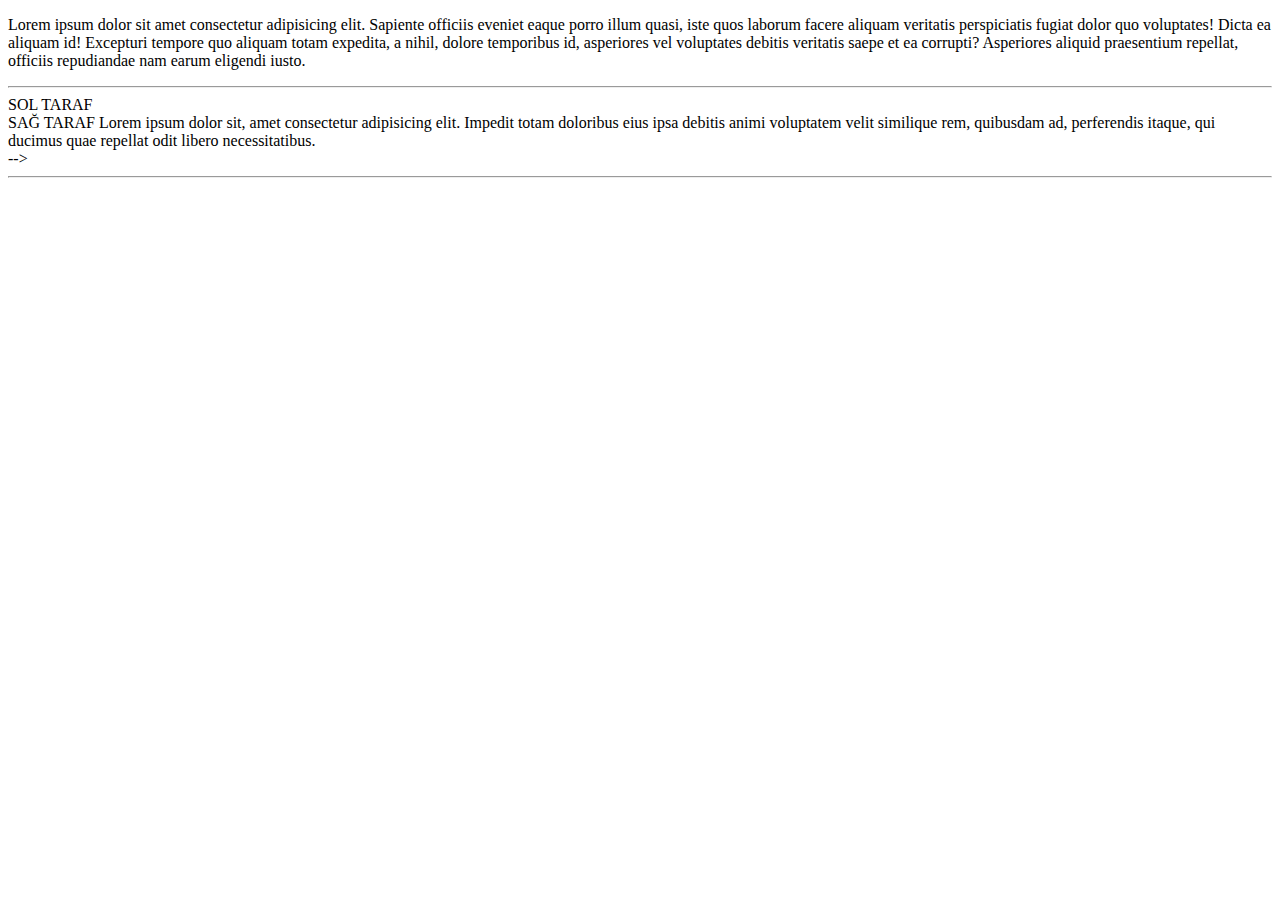
==== assists/bootstrap_tutorials.html @ bb7d1352 "Js" ====
<!doctype html>
<html lang="en">

<head>
    <title>Title</title>
    <!-- Required meta tags -->
    <meta charset="utf-8" />
    <meta name="viewport" content="width=device-width, initial-scale=1, shrink-to-fit=no">

    <!-- Bootstrap CSS v5.2.1 -->
    <link href="https://cdn.jsdelivr.net/npm/bootstrap@5.2.1/dist/css/bootstrap.min.css" rel="stylesheet"
        integrity="sha384-iYQeCzEYFbKjA/T2uDLTpkwGzCiq6soy8tYaI1GyVh/UjpbCx/TYkiZhlZB6+fzT" crossorigin="anonymous">
</head>

<body>

    <noscript>Bu browser javascript'i desteklemiyor.</noscript>
    <!-- <script>
        alert("Pop-pup-1");
        alert("Pop-pup-2")
    </script> -->

    <!-- <nav class="navbar navbar-expand-md navbar-dark bg-primary fixed-top">
        <div class="container">
            <a class="navbar-brand" href="#">Logo</a>
            <button class="navbar-toggler d-lg-none" type="button" data-bs-toggle="collapse"
                data-bs-target="#collapsibleNavId" aria-controls="collapsibleNavId" aria-expanded="false"
                aria-label="Toggle navigation">
                <span class="navbar-toggler-icon"></span>
            </button>
            <div class="collapse navbar-collapse" id="collapsibleNavId">
                <ul class="navbar-nav me-auto mt-2 mt-lg-0">
                    <li class="nav-item">
                        <a class="nav-link active" href="#" aria-current="page">Home <span
                                class="visually-hidden">(current)</span></a>
                    </li>
                    <li class="nav-item">
                        <a class="nav-link" href="#">Link</a>
                    </li>
                    <li class="nav-item dropdown">
                        <a class="nav-link dropdown-toggle" href="#" id="dropdownId" data-bs-toggle="dropdown"
                            aria-haspopup="true" aria-expanded="false">Dropdown</a>
                        <div class="dropdown-menu" aria-labelledby="dropdownId">
                            <a class="dropdown-item" href="#">Action 1</a>
                            <a class="dropdown-item" href="#">Action 2</a>
                        </div>
                    </li>
                </ul>
                <form class="d-flex my-2 my-lg-0">
                    <input class="form-control me-sm-2" type="text" placeholder="Search">
                    <button class="btn btn-outline-success my-2 my-sm-0" type="submit">Search</button>
                </form>
            </div>
        </div>
    </nav>
    <br>

    <br>
    <div id="carouselId" class="carousel slide" data-bs-ride="carousel">
        <ol class="carousel-indicators">
            <li data-bs-target="#carouselId" data-bs-slide-to="0" class="active" aria-current="true"
                aria-label="First slide"></li>
            <li data-bs-target="#carouselId" data-bs-slide-to="1" aria-label="Second slide"></li>
            <li data-bs-target="#carouselId" data-bs-slide-to="2" aria-label="Third slide"></li>
        </ol>
        <div class="carousel-inner" role="listbox">
            <div class="carousel-item active">
                <img src="../img/mountain-8047293_1280.jpg" class="w-100 d-block" alt="First slide">
            </div>
            <div class="carousel-item">
                <img src="../img/mountain-8047293_1280.jpg" class="w-100 d-block" alt="Second slide">
            </div>
            <div class="carousel-item">
                <img src="../img/mountain-8047293_1280.jpg" class="w-100 d-block" alt="Third slide">
            </div>
        </div>
        <button class="carousel-control-prev" type="button" data-bs-target="#carouselId" data-bs-slide="prev">
            <span class="carousel-control-prev-icon" aria-hidden="true"></span>
            <span class="visually-hidden">Previous</span>
        </button>
        <button class="carousel-control-next" type="button" data-bs-target="#carouselId" data-bs-slide="next">
            <span class="carousel-control-next-icon" aria-hidden="true"></span>
            <span class="visually-hidden">Next</span>
        </button>
    </div> -->

    <!-- Modal trigger button -->
    <!-- <button type="button" class="btn btn-primary btn-lg" data-bs-toggle="modal" data-bs-target="#register_id">
        Login
    </button> -->

    <!-- Modal Body -->
    <!-- if you want to close by clicking outside the modal, delete the last endpoint:data-bs-backdrop and data-bs-keyboard -->
    <!-- <div class="modal fade" id="register_id" tabindex="-1" data-bs-backdrop="static" data-bs-keyboard="false"
        role="dialog" aria-labelledby="modalTitleId" aria-hidden="true">
        <div class="modal-dialog modal-dialog-scrollable modal-dialog-centered modal-sm" role="document">
            <div class="modal-content">
                <div class="modal-header">
                    <h5 class="modal-title" id="modalTitleId">Modal title</h5>
                    <button type="button" class="btn-close" data-bs-dismiss="modal" aria-label="Close"></button>
                </div>
                <div class="modal-body">
                    <form action="#!" method="post" target="_blank">
                        <div class="container">
                            <div class="row">
                                <h3 class="display-3 fw-bold text-center text-uppercase">{Login}</h3>
                                <div class="col-1"></div>
                                <div class="col">
                                    <div class="d-grid gap-4">
                                        <div class="form-group">
                                            <label for="email_id" class="text-muted">EMAİL</label>
                                            <input type="email" id="email_id" name="email_name" class="form-control"
                                                placeholder="Email adresiniz" title="email alanı" required autofocus>
                                        </div>

                                        <div class="form-group mb-3">
                                            <label for="password_id" class="text-muted">PASSWORD</label>
                                            <input type="password" id="password_id" name="password_name"
                                                class="form-control" placeholder="password adresiniz"
                                                title="Şifre Alanı" required>
                                        </div>
                                    </div>
                                    <div>
                                        <input type="reset" value="Temizle" class="btn btn-danger">
                                        <button class="btn btn-primary">Gönder</button>
                                    </div>
                                </div>
                                <div class="col-1"></div>
                            </div>
                        </div>
                    </form>
                </div>
                <div class="modal-footer">
                    <button type="button" class="btn btn-secondary" data-bs-dismiss="modal">Kapat</button>
                    <button type="button" class="btn btn-primary">Save</button>
                </div>
            </div>
        </div>
    </div> -->



    <!-- <div class="alert alert-secondary alert-dismissible fade show" role="alert">
        <button type="button" class="btn-close" data-bs-dismiss="alert" aria-label="Close"></button>
        <strong>Holy guacamole!</strong> You should check in on some of those fields below.
    </div>

    <hr>
    <button class="btn btn-primary" type="button" data-bs-toggle="offcanvas" data-bs-target="#Id2" aria-controls="Id2">
        Toggle static offcanvas
    </button>

    <hr>
    <div class="offcanvas offcanvas-end" data-bs-backdrop="static" tabindex="-1" id="Id2"
        aria-labelledby="staticBackdropLabel">
        <div class="offcanvas-header">
            <h5 class="offcanvas-title" id="staticBackdropLabel">Offcanvas</h5>
            <button type="button" class="btn-close" data-bs-dismiss="offcanvas" aria-label="Close"></button>
        </div>
        <div class="offcanvas-body">
            <div>
                I will not close if you click outside of me.
            </div>
        </div>
    </div>
    <span class="badge bg-secondary">New!</span>
    <hr>
    <br><br>
    <p>
        <a class="btn btn-primary" data-bs-toggle="collapse" href="#contentId" aria-expanded="false"
            aria-controls="contentId">
            Show
        </a>
    </p>
    <div class="collapse" id="contentId">
    </div>

    <hr>
    <div class="card">
        <img class="card-img-top" src="../img/mountain-8047293_1280.jpg" alt="Title">
        <div class="card-body">
            <h4 class="card-title">Title</h4>
            <p class="card-text">Text</p>
        </div>
    </div>
    <hr>

    <button type="button" class="btn btn-secondary" data-bs-toggle="tooltip" data-bs-placement="top"
        title="Tooltip Content">
        data
    </button>
    <hr>
    <form action="#!" method="post" target="_blank">
        <div class="container">
            <div class="row">
                <h3 class="display-3 fw-bold text-center text-uppercase">{Login}</h3>
                <div class="col-1"></div>
                <div class="col">
                    <div class="d-grid gap-4">
                        <div class="form-group">
                            <label for="email_id" class="text-muted">EMAİL</label>
                            <input type="email" id="email_id" name="email_name" class="form-control"
                                placeholder="Email adresiniz" title="email alanı" required autofocus>
                        </div>

                        <div class="form-group mb-3">
                            <label for="password_id" class="text-muted">PASSWORD</label>
                            <input type="password" id="password_id" name="password_name" class="form-control"
                                placeholder="password adresiniz" title="Şifre Alanı" required>
                        </div>
                    </div>
                    <div>
                        <input type="reset" value="Temizle" class="btn btn-danger">
                        <button class="btn btn-primary">Gönder</button>
                    </div>
                </div>
                <div class="col-1"></div>
            </div>
        </div>
    </form>

    <hr>
    <table class="table table-hover table-striped table-dark table-sm table-bordered">
        <thead>
            <tr>
                <th>ID</th>
                <th>Heading-1</th>
                <th>Heading-2</th>
                <th>Heading-3</th>
            </tr>
        </thead>
        <tbody>
            <tr>
                <td>ID</td>
                <td>Kelime-1</td>
                <td>Kelime-2</td>
                <td>Kelime-3</td>
            </tr>
            <tr>
                <td>ID</td>
                <td>Kelime-1</td>
                <td>Kelime-2</td>
                <td>Kelime-3</td>
            </tr>
            <tr>
                <td>ID</td>
                <td>Kelime-1</td>
                <td>Kelime-2</td>
                <td>Kelime-3</td>
            </tr>
            <tr>
                <td>ID</td>
                <td>Kelime-1</td>
                <td>Kelime-2</td>
                <td>Kelime-3</td>
            </tr>
            <tr>
                <td>ID</td>
                <td>Kelime-1</td>
                <td>Kelime-2</td>
                <td>Kelime-3</td>
            </tr>
            <tr>
                <td>ID</td>
                <td>Kelime-1</td>
                <td>Kelime-2</td>
                <td>Kelime-3</td>
            </tr>
            <tr>
                <td>ID</td>
                <td>Kelime-1</td>
                <td>Kelime-2</td>
                <td>Kelime-3</td>
            </tr>
            <tr>
                <td>ID</td>
                <td>Kelime-1</td>
                <td>Kelime-2</td>
                <td>Kelime-3</td>
            </tr>
            <tr>
                <td>ID</td>
                <td>Kelime-1</td>
                <td>Kelime-2</td>
                <td>Kelime-3</td>
            </tr>
            <tr>
                <td>ID</td>
                <td>Kelime-1</td>
                <td>Kelime-2</td>
                <td>Kelime-3</td>
            </tr>
            <tr>
                <td>ID</td>
                <td>Kelime-1</td>
                <td>Kelime-2</td>
                <td>Kelime-3</td>
            </tr>
            <tr>
                <td>ID</td>
                <td>Kelime-1</td>
                <td>Kelime-2</td>
                <td>Kelime-3</td>
            </tr>
            <tr>
                <td>ID</td>
                <td>Kelime-1</td>
                <td>Kelime-2</td>
                <td>Kelime-3</td>
            </tr>
            <tr>
                <td>ID</td>
                <td>Kelime-1</td>
                <td>Kelime-2</td>
                <td>Kelime-3</td>
            </tr>
        </tbody>
        <tfoot>
            <tr>
                <th class="text-center bg-warning text-dark" colspan="4">&copy; Bütün Haklar Saklıdır.</th>
            </tr>
        </tfoot>
    </table>
    <hr>
    <ul class="list-group d-grid gap-3">
        <li class="list-group-item">item-1</li>
        <li class="list-group-item bg-dark text-white">item-2</li>
        <li class="list-group-item">item-3</li>
        <li class="list-group-item">item-4</li>
        <li class="list-group-item">item-5</li>
    </ul>
    <hr>
    <div class="alert alert-primary">
        <span>Merhabalar nasılsınız</span>
    </div>

    <div class="alert alert-danger">
        <span>Merhabalar nasılsınız</span>
    </div>


    <div class="alert alert-success">
        <span>Merhabalar nasılsınız</span>
    </div>

    <div class="alert alert-warning">
        <strong>Merhabalar nasılsınız</strong>
    </div>

    <div class="alert alert-info alert-dismissible fade show" role="alert">
        <button type="button" class="btn-close" data-bs-dismiss="alert" aria-label="Close"></button>
        <strong>Holy guacamole!</strong> You should check in on some of those fields below.
    </div>

    <hr>
    <div class="bg-dark text-white p-3 m-2 border-3 shadow-lg">Lorem ipsum dolor sit amet consectetur adipisicing elit.
        Sed natus aliquam cum, a voluptatum incidunt reiciendis sunt eius veritatis perferendis quis earum aspernatur
        consectetur sint reprehenderit nihil laudantium? Iste, minus.
        Dicta dolor, nesciunt in, vel debitis voluptates velit odio sapiente, soluta quibusdam ab! Nihil quis deleniti
        fugiat ipsa voluptatum porro. Sed aliquid quisquam soluta numquam at ad consequuntur aut necessitatibus!</div>
    <hr>
    <img src="../img/mountain-8047293_1280.jpg" alt="" class="img-fluid w-25 float-end">
    <img src="../img/mountains-8108961_1280.jpg" alt="" class="img-fluid w-25 float-start me-5">
    <img src="../img/mabry-mill-8184715_1280.jpg" alt="" class="img-fluid w-25">

    <hr>
    <img src="../img/mountain-8047293_1280.jpg" class="img-fluid img-thumbnail w-100 rounded rounded-circle">
    <hr>
    <div style="height: 100px;">
        <div class="h-25 bg-dark text-white mb-2">Height %25</div>
        <div class="h-50 bg-dark text-white mb-2">Height %50</div>
        <div class="h-75 bg-dark text-white mb-2">Height %75</div>
        <div class="h-100 bg-dark text-white">Height %100</div>
    </div>

    <br><br><br><br><br><br><br><br>
    <hr>
    <div class="bg-primary text-white w-25 mb-1">Width %25</div>
    <div class="bg-primary text-white w-50 mb-1">Width %50</div>
    <div class="bg-primary text-white w-75 mb-1">Width %75</div>
    <div class="bg-primary text-white w-100 mb-1">Width %100</div>

    <hr>
    <div class="d-grid gap-2 col-6 mx-auto">
        <button class="btn btn-outline-primary">button-1</button>
        <button class="btn btn-danger">button-1</button>
        <button class="btn btn-warning">button-1</button>
    </div>
    <hr>
    <button class="btn btn-outline-primary">button-1</button>
    <button class="btn btn-outline-secondary">button-1</button>
    <button class="btn btn-outline-danger">button-1</button>
    <button class="btn btn-outline-success">button-1</button>
    <button class="btn btn-outline-warning">button-1</button>
    <button class="btn btn-outline-info">button-1</button>
    <hr>
    <hr>
    <button class="btn btn-primary">button-1</button>
    <button class="btn btn-primary disabled">button-1</button>
    <button class="btn btn-secondary">button-1</button>
    <button class="btn btn-danger">button-1</button>
    <button class="btn btn-warning btn-sm">button-1</button>
    <button class="btn btn-success btn-md">button-1</button>
    <button class="btn btn-info btn-lg">button-1</button>
    <button class="btn btn-info btn-lg active">button-1</button>
    <hr>
    <p class="lead text-success text-capitalize  text-center fw-bolder fst-italic">Lorem ipsum dolor sit amet
        consectetur, adipisicing elit. Reiciendis </p>

    <hr>
    <!-- text-primary text-secondary text-success text-danger text-info text-dark -->
    <!-- m-4 mt-4 me-4 mb-4 ms-4 mx-auto my-4 -->
    <!-- rounded-2 rounded-top  -->
    <p class="text-danger bg-dark m-2 p-3 rounded-bottom rounded-top">Lorem ipsum dolor sit amet consectetur adipisicing
        elit. Sapiente officiis eveniet eaque porro illum quasi, iste quos laborum facere aliquam veritatis perspiciatis
        fugiat dolor quo voluptates! Dicta ea aliquam id!
        Excepturi tempore quo aliquam totam expedita, a nihil, dolore temporibus id, asperiores vel voluptates debitis
        veritatis saepe et ea corrupti? Asperiores aliquid praesentium repellat, officiis repudiandae nam earum eligendi
        iusto.</p>

    <hr>
    <div class="container">
        <div class="row">
            <div class="col-4 border border-primary">SOL TARAF</div>
            <div class="col-8 border border-success">SAĞ TARAF Lorem ipsum dolor sit, amet consectetur adipisicing elit.
                Impedit totam doloribus eius ipsa debitis animi voluptatem velit similique rem, quibusdam ad,
                perferendis itaque, qui ducimus quae repellat odit libero necessitatibus.</div>
        </div>
    </div> -->

    <hr>
    <!-- p.h${H$}*6 -->
    <!-- <p class="h1">H1</p>
    <p class="h2">H2</p>
    <p class="h3">H3</p>
    <p class="h4">H4</p>
    <p class="h5">H5</p>
    <p class="h6">H6</p>
    <hr>

    <p class="display-1">display-1</p>
    <p class="display-2">display-2</p>
    <p class="display-3">display-3</p>
    <p class="display-4">display-4</p>
    <p class="display-5">display-5</p>
    <p class="display-6">display-6</p>
    <hr> -->


    <!-- Bootstrap JavaScript Libraries -->
    <script src="https://cdn.jsdelivr.net/npm/@popperjs/core@2.11.6/dist/umd/popper.min.js"
        integrity="sha384-oBqDVmMz9ATKxIep9tiCxS/Z9fNfEXiDAYTujMAeBAsjFuCZSmKbSSUnQlmh/jp3" crossorigin="anonymous">
        </script>

    <script src="https://cdn.jsdelivr.net/npm/bootstrap@5.2.1/dist/js/bootstrap.min.js"
        integrity="sha384-7VPbUDkoPSGFnVtYi0QogXtr74QeVeeIs99Qfg5YCF+TidwNdjvaKZX19NZ/e6oz" crossorigin="anonymous">
        </script>

        <script src="./template.js"></script>
</body>

</html>
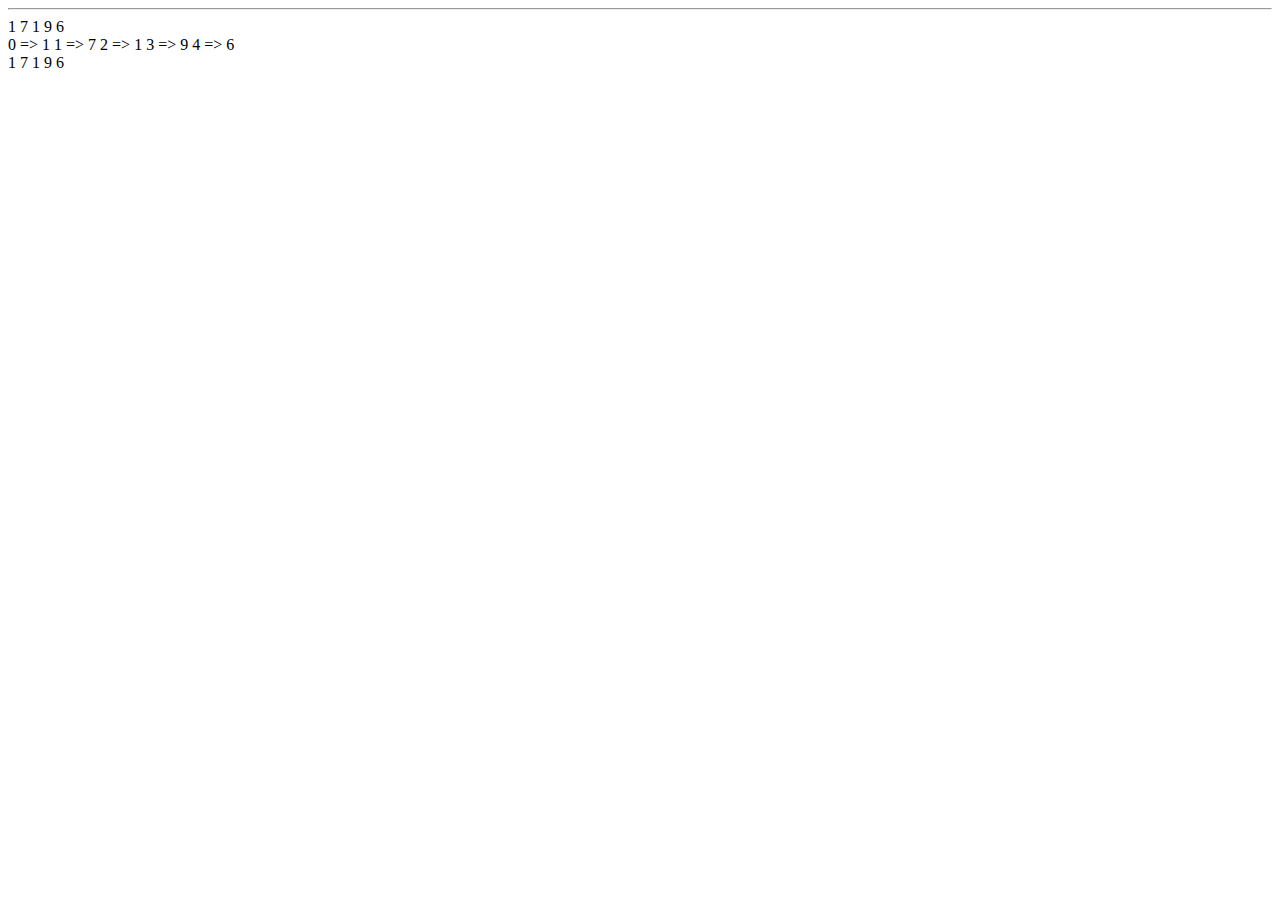
==== commit 079af9f6: "dizi" ====
--- a/assists/bootstrap_tutorials.html
+++ b/assists/bootstrap_tutorials.html
@@ -411,14 +411,14 @@
     <!-- text-primary text-secondary text-success text-danger text-info text-dark -->
     <!-- m-4 mt-4 me-4 mb-4 ms-4 mx-auto my-4 -->
     <!-- rounded-2 rounded-top  -->
-    <p class="text-danger bg-dark m-2 p-3 rounded-bottom rounded-top">Lorem ipsum dolor sit amet consectetur adipisicing
+    <!-- <p class="text-danger bg-dark m-2 p-3 rounded-bottom rounded-top">Lorem ipsum dolor sit amet consectetur adipisicing
         elit. Sapiente officiis eveniet eaque porro illum quasi, iste quos laborum facere aliquam veritatis perspiciatis
         fugiat dolor quo voluptates! Dicta ea aliquam id!
         Excepturi tempore quo aliquam totam expedita, a nihil, dolore temporibus id, asperiores vel voluptates debitis
         veritatis saepe et ea corrupti? Asperiores aliquid praesentium repellat, officiis repudiandae nam earum eligendi
-        iusto.</p>
-
-    <hr>
+        iusto.</p> -->
+
+    <!-- <hr>
     <div class="container">
         <div class="row">
             <div class="col-4 border border-primary">SOL TARAF</div>
@@ -426,7 +426,7 @@
                 Impedit totam doloribus eius ipsa debitis animi voluptatem velit similique rem, quibusdam ad,
                 perferendis itaque, qui ducimus quae repellat odit libero necessitatibus.</div>
         </div>
-    </div> -->
+    </div> --> 
 
     <hr>
     <!-- p.h${H$}*6 -->
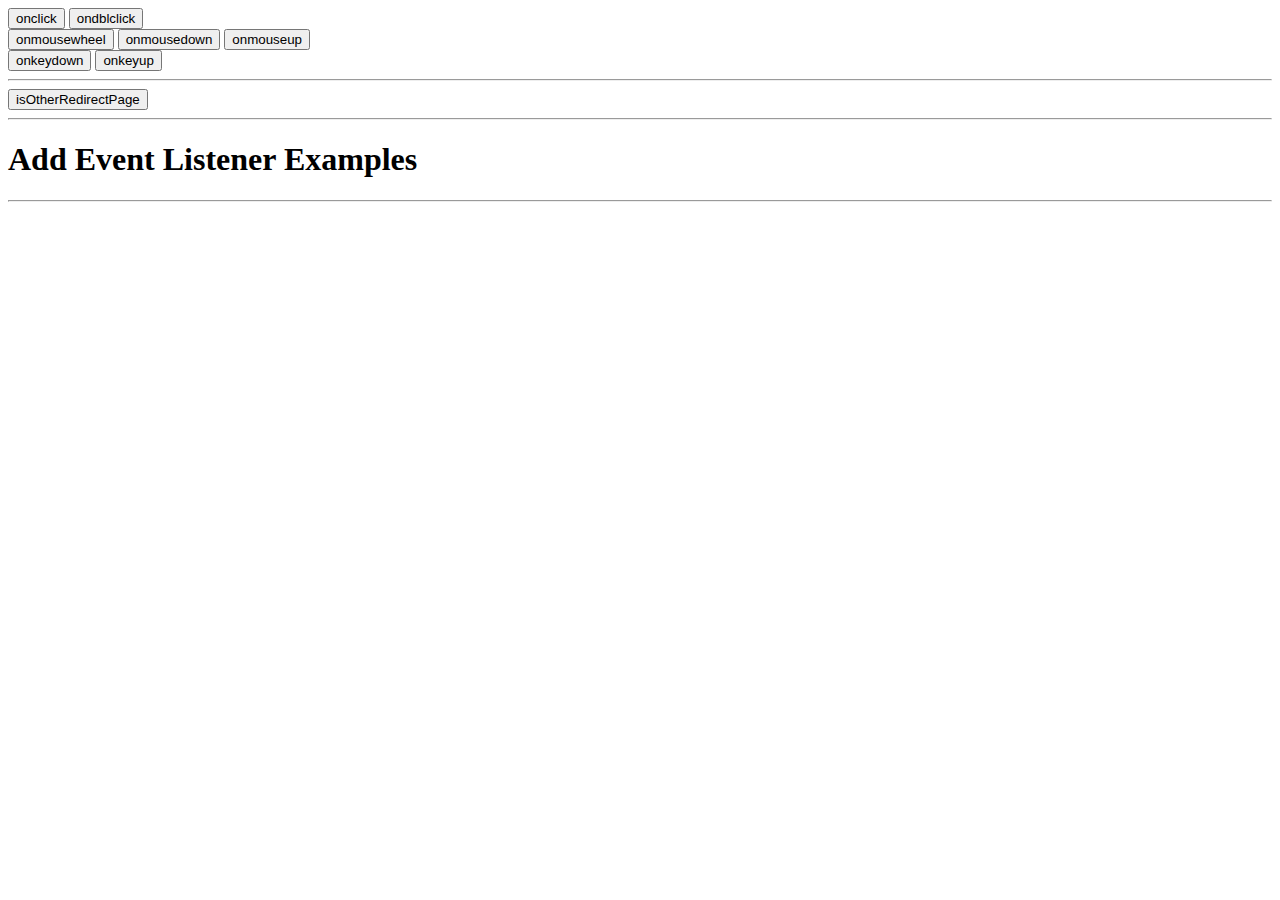
==== commit 8fa1e84d: "event" ====
--- a/assists/bootstrap_tutorials.html
+++ b/assists/bootstrap_tutorials.html
@@ -15,6 +15,28 @@
 <body>
 
     <noscript>Bu browser javascript'i desteklemiyor.</noscript>
+    
+    <button class="btn btn-primary" onclick="deneme1()">onclick</button>
+    <button class="btn btn-primary" ondblclick="deneme1()">ondblclick</button>
+<br>
+    <button class="btn btn-primary" onmousewheel="deneme1()">onmousewheel</button>
+    <button class="btn btn-primary" onmousedown="deneme1()">onmousedown</button>
+    <button class="btn btn-primary" onmouseup="deneme1()">onmouseup</button>
+<br>
+    <button class="btn btn-danger" onkeydown="deneme1()">onkeydown</button>
+    <button class="btn btn-danger" onkeyup="deneme1()">onkeyup</button>
+
+    <hr>
+    <button class="btn btn-primary" onclick="isOtherRedirectPage()">isOtherRedirectPage</button>
+<hr>
+<h1 id="h1_id" class="display-3">Add Event Listener Examples</h1>
+<script>
+    document.getElementById("h1_id")
+    .addEventListener("click",(event)=>{
+        alert("Tıklandı")
+    });
+</script>
+
     <!-- <script>
         alert("Pop-pup-1");
         alert("Pop-pup-2")
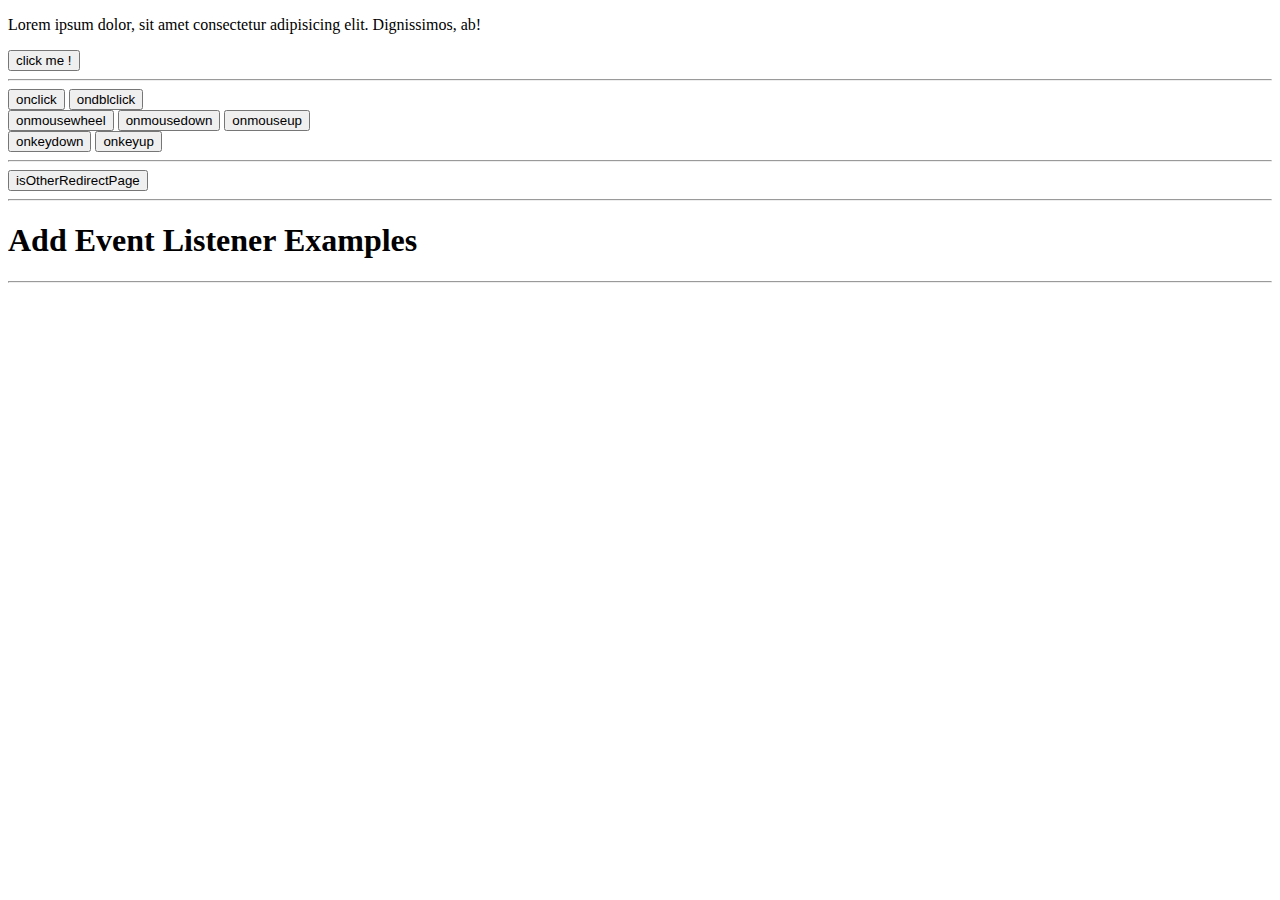
==== commit 986728c2: "DOM" ====
--- a/assists/bootstrap_tutorials.html
+++ b/assists/bootstrap_tutorials.html
@@ -15,27 +15,43 @@
 <body>
 
     <noscript>Bu browser javascript'i desteklemiyor.</noscript>
-    
+    <p id="paragId">Lorem ipsum dolor, sit amet consectetur adipisicing elit. Dignissimos, ab!</p>
+    <button class="btn btn-primary" onclick="dom()">click me !</button>
+    <script>
+        const dom = () => {
+            //alert("Tıklandı")
+            //document.getElementById("paragId").innerHTML="değişti";
+            //document.querySelector("#paragId").innerHTML = "değişti";
+            //document.querySelector("#paragId").innerHTML = "<b>değişti</b>";
+            document.querySelector("#paragId").innerText = "<b>değişti</b>";
+            document.querySelector("#paragId").style.color = "blue";
+            document.querySelector("#paragId").style.backgroundColor = "black";
+            document.querySelector("#paragId").style.padding = "3rem";
+            document.querySelector("#paragId").style.marginTop = "1rem";
+        }
+    </script>
+
+    <hr>
     <button class="btn btn-primary" onclick="deneme1()">onclick</button>
     <button class="btn btn-primary" ondblclick="deneme1()">ondblclick</button>
-<br>
+    <br>
     <button class="btn btn-primary" onmousewheel="deneme1()">onmousewheel</button>
     <button class="btn btn-primary" onmousedown="deneme1()">onmousedown</button>
     <button class="btn btn-primary" onmouseup="deneme1()">onmouseup</button>
-<br>
+    <br>
     <button class="btn btn-danger" onkeydown="deneme1()">onkeydown</button>
     <button class="btn btn-danger" onkeyup="deneme1()">onkeyup</button>
 
     <hr>
     <button class="btn btn-primary" onclick="isOtherRedirectPage()">isOtherRedirectPage</button>
-<hr>
-<h1 id="h1_id" class="display-3">Add Event Listener Examples</h1>
-<script>
-    document.getElementById("h1_id")
-    .addEventListener("click",(event)=>{
-        alert("Tıklandı")
-    });
-</script>
+    <hr>
+    <h1 id="h1_id" class="display-3">Add Event Listener Examples</h1>
+    <script>
+        document.getElementById("h1_id")
+            .addEventListener("click", (event) => {
+                alert("Tıklandı")
+            });
+    </script>
 
     <!-- <script>
         alert("Pop-pup-1");
@@ -448,7 +464,7 @@
                 Impedit totam doloribus eius ipsa debitis animi voluptatem velit similique rem, quibusdam ad,
                 perferendis itaque, qui ducimus quae repellat odit libero necessitatibus.</div>
         </div>
-    </div> --> 
+    </div> -->
 
     <hr>
     <!-- p.h${H$}*6 -->
@@ -478,7 +494,7 @@
         integrity="sha384-7VPbUDkoPSGFnVtYi0QogXtr74QeVeeIs99Qfg5YCF+TidwNdjvaKZX19NZ/e6oz" crossorigin="anonymous">
         </script>
 
-        <script src="./template.js"></script>
+    <script src="./template.js"></script>
 </body>
 
 </html>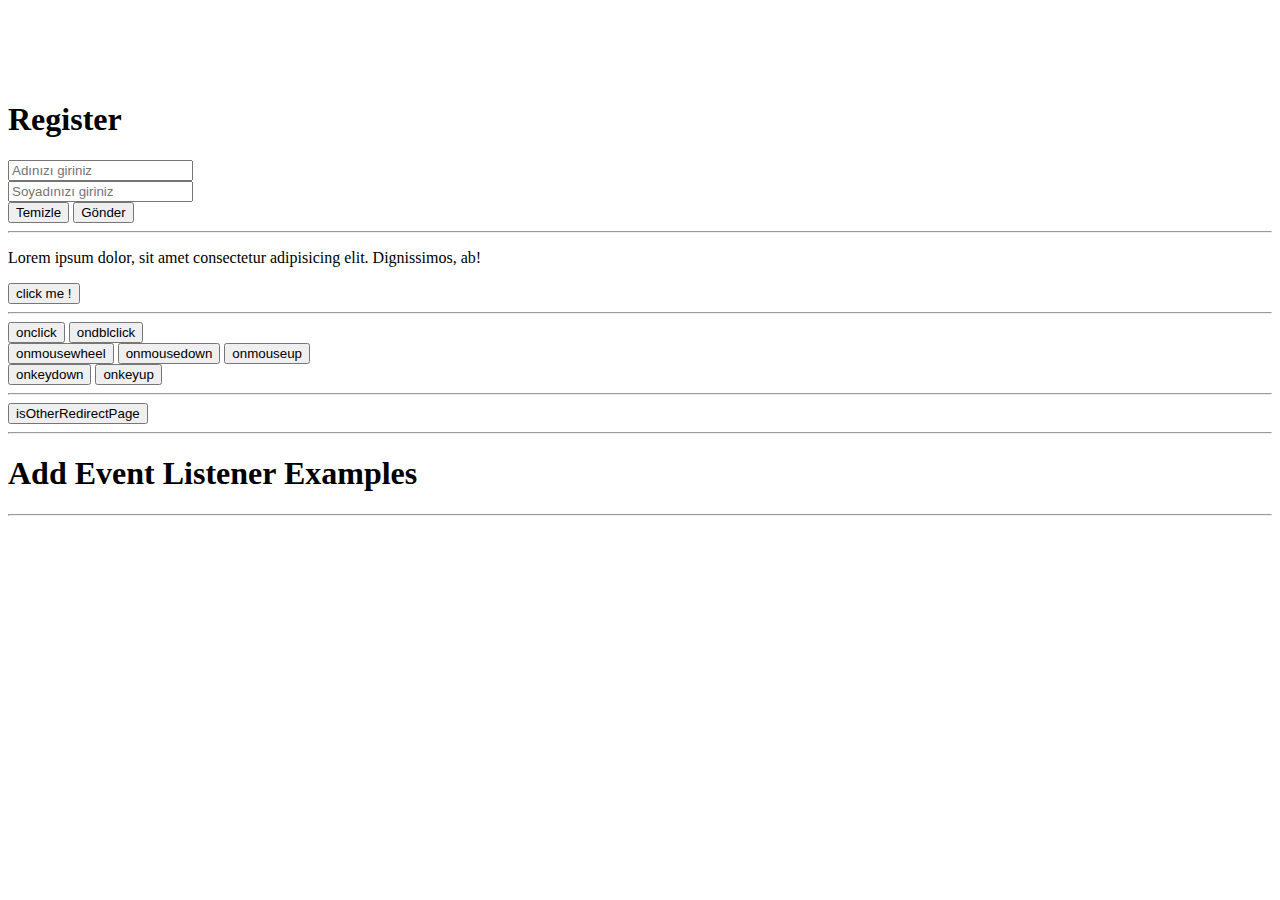
==== commit fe12de8c: "localstorage form" ====
--- a/assists/bootstrap_tutorials.html
+++ b/assists/bootstrap_tutorials.html
@@ -15,21 +15,40 @@
 <body>
 
     <noscript>Bu browser javascript'i desteklemiyor.</noscript>
+    
+    <br><br><br><br>
+    
+    <div class="container">
+        <h1 class="display-4">Register</h1>
+    <form action="#" method="get">
+        <div class="form-group">
+             <input 
+             type="text" 
+             id="name_id"
+             class="form-control mb-2" 
+             placeholder="Adınızı giriniz"
+             required
+             title="Adınızı giriniz."
+              />
+        </div>
+        <div class="form-group">
+            <input 
+            type="text" 
+            id="surname_id"
+            class="form-control mb-2" 
+            placeholder="Soyadınızı giriniz"
+            required
+            title="Soyadınız giriniz."
+             />
+       </div>
+       <button class="btn btn-danger">Temizle</button>
+       <button class="btn btn-primary">Gönder</button>
+    </form>
+</div>
+    
+    <hr>
     <p id="paragId">Lorem ipsum dolor, sit amet consectetur adipisicing elit. Dignissimos, ab!</p>
     <button class="btn btn-primary" onclick="dom()">click me !</button>
-    <script>
-        const dom = () => {
-            //alert("Tıklandı")
-            //document.getElementById("paragId").innerHTML="değişti";
-            //document.querySelector("#paragId").innerHTML = "değişti";
-            //document.querySelector("#paragId").innerHTML = "<b>değişti</b>";
-            document.querySelector("#paragId").innerText = "<b>değişti</b>";
-            document.querySelector("#paragId").style.color = "blue";
-            document.querySelector("#paragId").style.backgroundColor = "black";
-            document.querySelector("#paragId").style.padding = "3rem";
-            document.querySelector("#paragId").style.marginTop = "1rem";
-        }
-    </script>
 
     <hr>
     <button class="btn btn-primary" onclick="deneme1()">onclick</button>
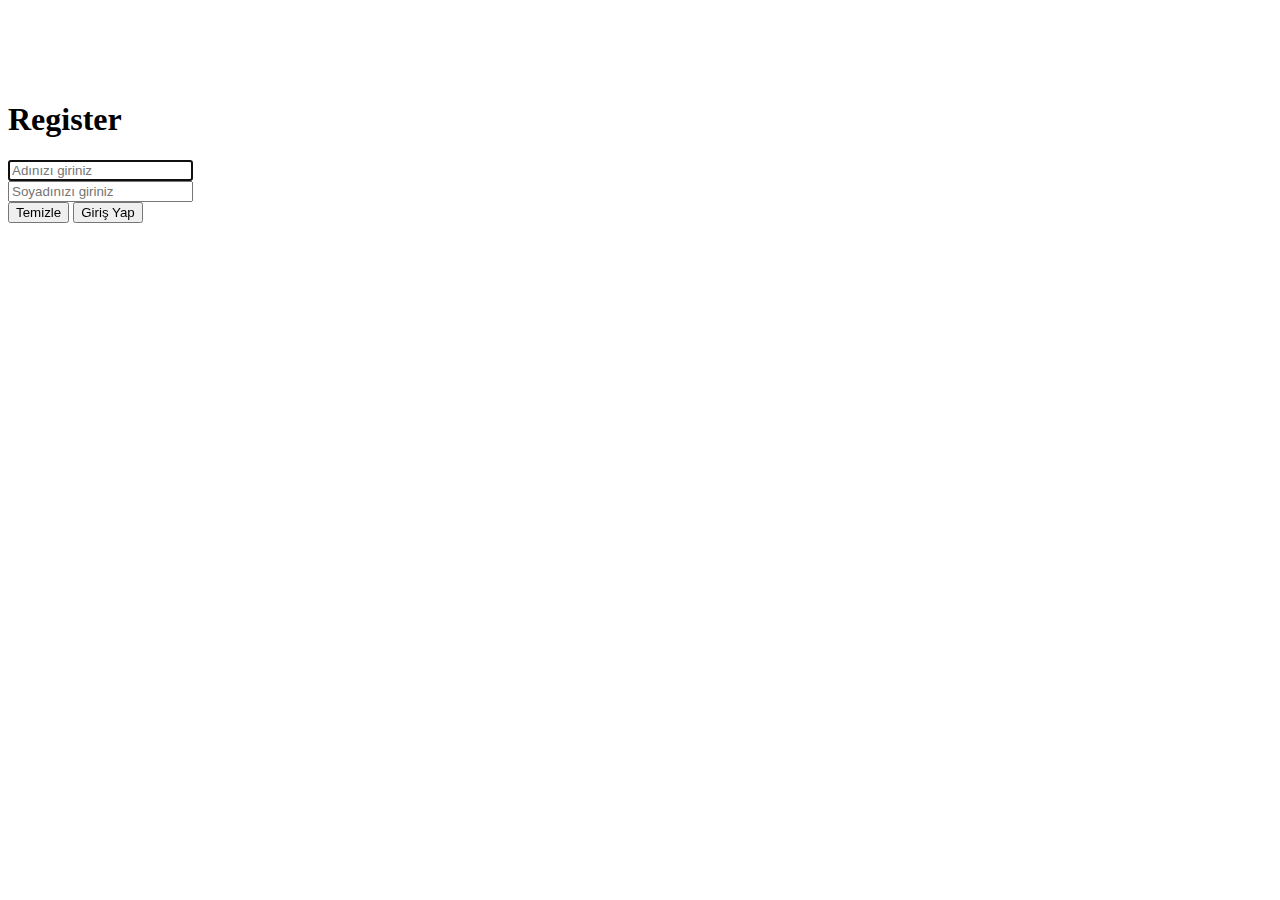
==== commit 7f0f515f: "localstorage" ====
--- a/assists/bootstrap_tutorials.html
+++ b/assists/bootstrap_tutorials.html
@@ -15,39 +15,37 @@
 <body>
 
     <noscript>Bu browser javascript'i desteklemiyor.</noscript>
-    
+
     <br><br><br><br>
-    
+
     <div class="container">
-        <h1 class="display-4">Register</h1>
-    <form action="#" method="get">
-        <div class="form-group">
-             <input 
-             type="text" 
-             id="name_id"
-             class="form-control mb-2" 
-             placeholder="Adınızı giriniz"
-             required
-             title="Adınızı giriniz."
-              />
-        </div>
-        <div class="form-group">
-            <input 
-            type="text" 
-            id="surname_id"
-            class="form-control mb-2" 
-            placeholder="Soyadınızı giriniz"
-            required
-            title="Soyadınız giriniz."
-             />
-       </div>
-       <button class="btn btn-danger">Temizle</button>
-       <button class="btn btn-primary">Gönder</button>
-    </form>
-</div>
-    
-    <hr>
-    <p id="paragId">Lorem ipsum dolor, sit amet consectetur adipisicing elit. Dignissimos, ab!</p>
+        <h1 class="display-4 text-center text-uppercase">Register</h1>
+        <form action="#" method="get">
+            <div class="form-group">
+                <input 
+                type="text" 
+                id="name_id" 
+                class="form-control mb-2" 
+                placeholder="Adınızı giriniz" 
+                required="true"
+                autofocus
+                title="Adınızı giriniz." />
+            </div>
+            <div class="form-group">
+                <input 
+                type="text"
+                 id="surname_id" 
+                 class="form-control mb-2" 
+                 placeholder="Soyadınızı giriniz" 
+                 required
+                 title="Soyadınız giriniz." />
+            </div>
+            <button type="reset" class="btn btn-danger">Temizle</button>
+            <button type="submit" onclick="loginButton()" class="btn btn-primary">Giriş Yap</button>
+        </form>
+    </div>
+
+    <!-- <p id="paragId">Lorem ipsum dolor, sit amet consectetur adipisicing elit. Dignissimos, ab!</p>
     <button class="btn btn-primary" onclick="dom()">click me !</button>
 
     <hr>
@@ -70,7 +68,7 @@
             .addEventListener("click", (event) => {
                 alert("Tıklandı")
             });
-    </script>
+    </script> -->
 
     <!-- <script>
         alert("Pop-pup-1");
@@ -464,7 +462,7 @@
     <p class="lead text-success text-capitalize  text-center fw-bolder fst-italic">Lorem ipsum dolor sit amet
         consectetur, adipisicing elit. Reiciendis </p>
 
-    <hr>
+  
     <!-- text-primary text-secondary text-success text-danger text-info text-dark -->
     <!-- m-4 mt-4 me-4 mb-4 ms-4 mx-auto my-4 -->
     <!-- rounded-2 rounded-top  -->
@@ -485,7 +483,7 @@
         </div>
     </div> -->
 
-    <hr>
+  
     <!-- p.h${H$}*6 -->
     <!-- <p class="h1">H1</p>
     <p class="h2">H2</p>
